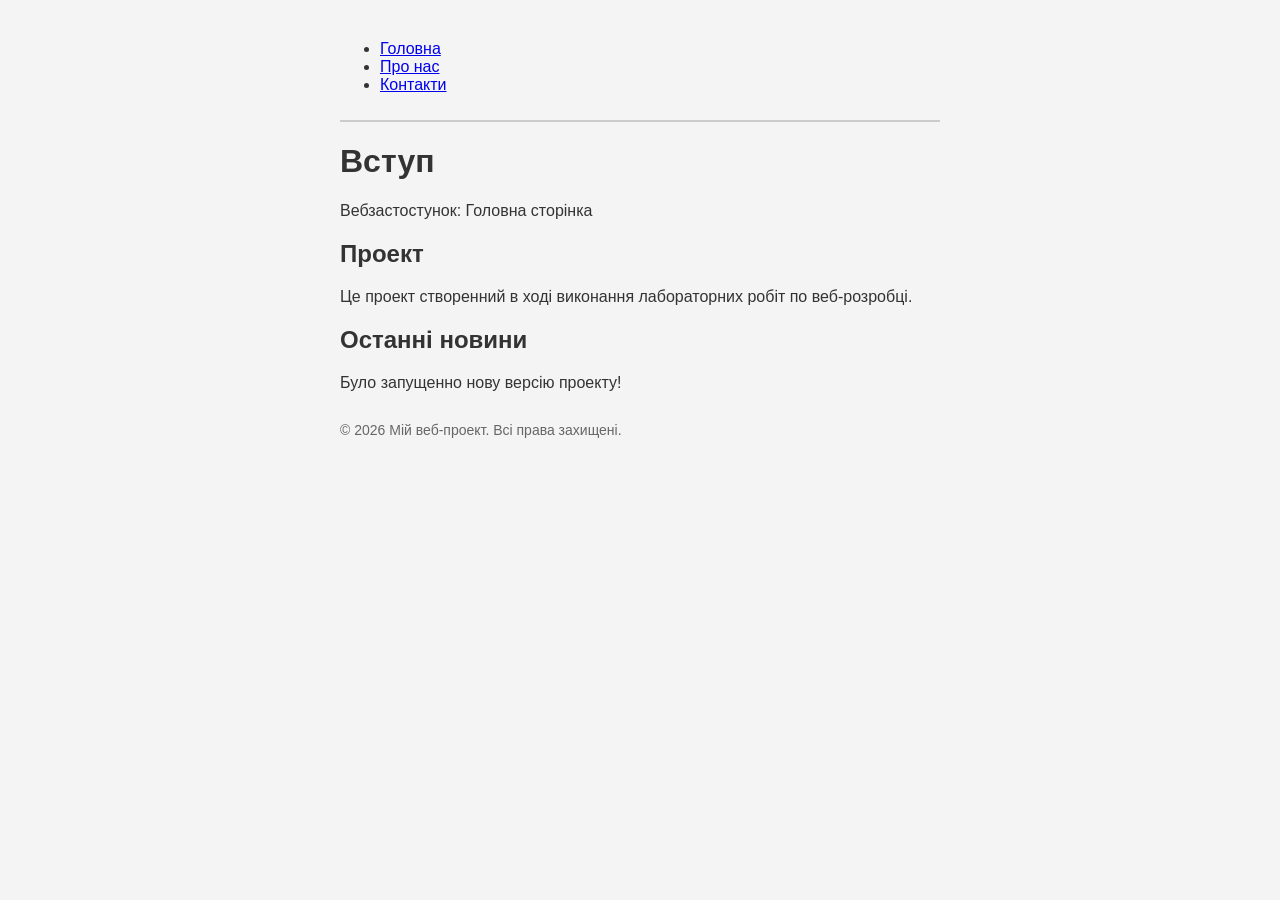
==== index.html @ 040a2388 "виправив помилку з посиланням на файл каталогу" ====
<!DOCTYPE html>
<html lang="uk">
<head>
    <meta charset="UTF-8">
    <meta name="viewport" content="width=device-width, initial-scale=1.0">
    <title>Головна сторінка проекту</title>
    <link rel="stylesheet" href ="style.css">
</head>
<body>
  <header>
    <nav aria-label="Основна навігація проекту">
      <ul>
        <li><a href="index.html">Головна</a></li>
        <li><a href="catalog.html">Про нас</a></li>
        <li><a href="contact.html">Контакти</a></li>
      </ul>
    </nav>
  </header>  

<main id="main-content">
    <h1>Вступ</h1>
        <p>Вебзастостунок: Головна сторінка</p>
    <section>
        <h2>Проект</h2>
        <p>Це проект створенний в ході виконання лабораторних робіт по веб-розробці.</p>
    </section>
    <article>
        <h2>Останні новини</h2>
        <p>Було запущенно нову версію проекту!</p>
    </article>
</main>
    <footer>
        <p>&copy; 2026 Мій веб-проект. Всі права захищені.</p>
    </footer>
</body>
</html>
---- style.css ----
body {
    font-family: sans-serif;
    max-width: 600px;
    margin: 40px auto;
    padding: 0 20px;
    background-color: #f4f4f4;
    color: #333;
}

header {
    border-bottom: 2px solid #ccc;
    margin-bottom: 20px;
    padding-bottom: 10px;
}

footer {
    margin-top: 30px;
    font-size: 14px;
    color: #666;
}
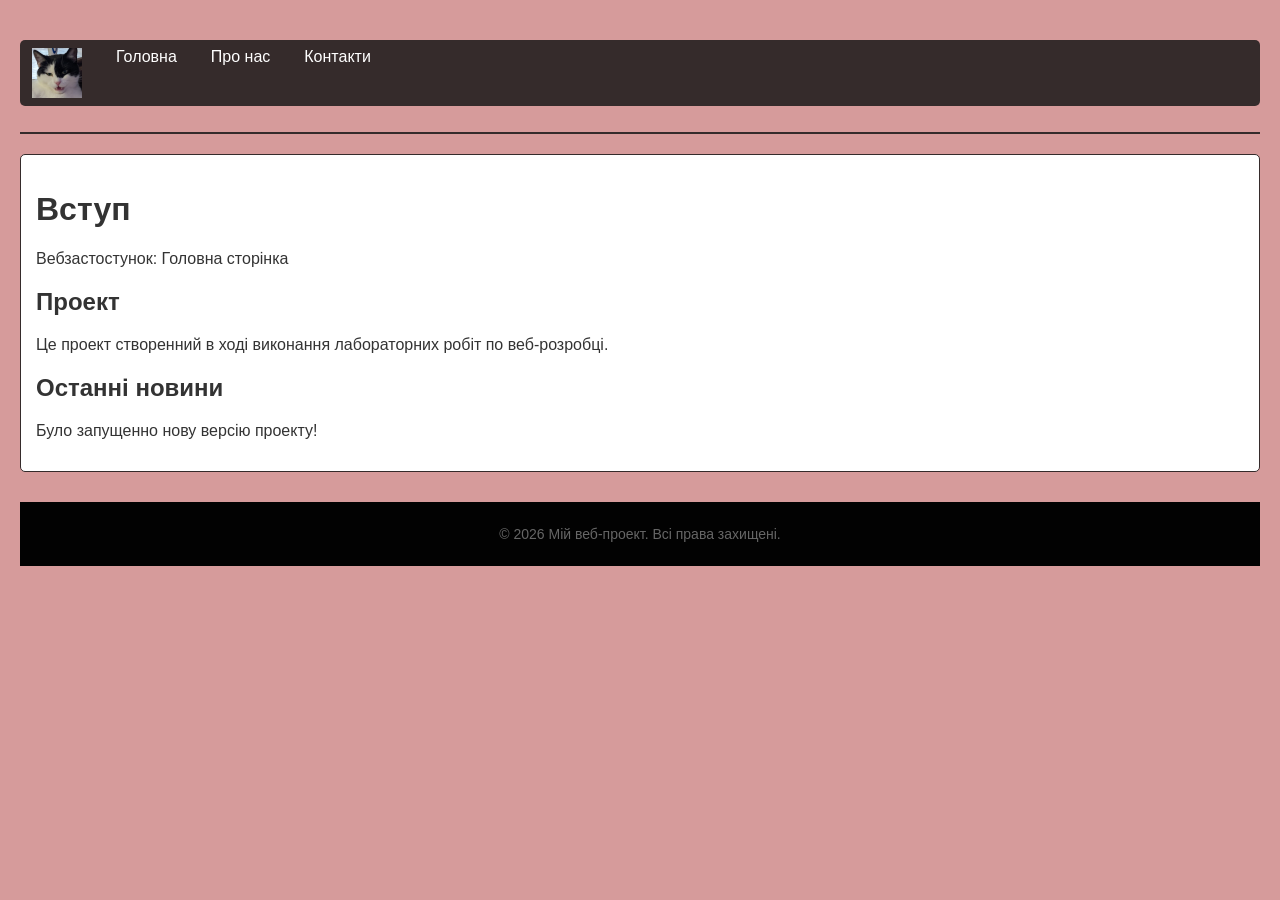
==== commit bed1a6c7: "added for logo css styles" ====
--- a/index.html
+++ b/index.html
@@ -10,6 +10,7 @@
   <header>
     <nav aria-label="Основна навігація проекту">
       <ul>
+         <a href="index.html"><img src="logo.jpg" alt="Логотип проекту" class="logo" width="50" height="50"></a>
         <li><a href="index.html">Головна</a></li>
         <li><a href="catalog.html">Про нас</a></li>
         <li><a href="contact.html">Контакти</a></li>
--- a/style.css
+++ b/style.css
@@ -1,20 +1,220 @@
+*{
+    box-sizing: border-box;
+}
+
 body {
     font-family: sans-serif;
-    max-width: 600px;
+    max-width: 2000px;
     margin: 40px auto;
     padding: 0 20px;
-    background-color: #f4f4f4;
+    background-color: #d69b9b;
     color: #333;
 }
 
 header {
-    border-bottom: 2px solid #ccc;
+    border-bottom: 2px solid #352b2b;
     margin-bottom: 20px;
     padding-bottom: 10px;
 }
 
+
+.skip-link {
+    position: absolute;
+    top: -40px;
+    left: 0;
+    background: #000;
+    color: #fff;
+    padding: 8px;
+    z-index: 100;
+}
+
+.skip-link:focus {
+    top: 0;
+}
+
+:focus-visible {
+    outline: 2px solid #6521be;
+    outline-offset: 2px;
+}
+
+nav ul {
+    list-style: none;
+    padding: 0;
+    display: flex;
+    gap: 10px;
+    background-color: #352b2b;
+    border-radius: 5px;
+}
+
+nav a {
+    color: #fff;
+    text-decoration: none;
+    padding: 8px 12px;
+    display: block;
+}
+
+nav a[aria-current="page"] {
+    background-color: #6521be;
+    border-radius: 5px;
+}
+
+table {
+    width: 75%;
+    border-collapse: collapse;
+    margin-top: 20px;
+}
+
+th, td {
+    border: 1px solid #352b2b;
+    padding: 8px;
+    text-align: left;
+}
+th {
+    background-color: #352b2b;
+    color: #fff;
+}
+
+fieldset {
+    border: 1px solid #352b2b;
+    padding: 10px;
+    margin-bottom: 20px;
+}
+
+legend {
+    font-weight: bold;
+}
+.form-group {
+    margin-bottom: 15px;
+}
+label {
+    display: block;
+    margin-bottom: 5px;
+}
+input[type="text"],
+input[type="email"],
+select,textarea {
+    width: 75%;
+    padding: 8px;
+    border: 1px solid #352b2b;
+    border-radius: 4px;
+}   
+button {
+    background-color: #6521be;
+    color: #fff;
+    border: none;
+    padding: 10px 15px;
+    cursor: pointer;
+    border-radius: 4px;
+}   
+
+.checkbox-group {
+    display: flex;
+    align-items: center;
+    gap: 8px;
+    margin-top: 10px;
+    margin-bottom: 10px;
+}
+
+.checkbox-group input[type="checkbox"] {
+    width: auto;
+    margin: 0;
+    cursor: pointer;
+}
+.checkbox-group label {
+    display: inline;
+    margin: 0;
+    cursor: pointer;
+}
+
+.page-container {
+    display: grid;
+    grid-template-columns: 1fr 200px;
+    gap: 20px;
+}
+
+@media (max-width: 768px) {
+    .page-container {
+        grid-template-columns: 1fr;
+    }
+}
+
+main {
+    min-width: 0;
+    background-color: #fff;
+    padding: 15px;
+    border: 1px solid #352b2b;
+    border-radius: 5px;
+}
+.sidebar {
+    background-color: #f5f5f5;
+    padding: 15px;
+    border: 1px solid #352b2b;
+    border-radius: 5px;
+}
+
+.catalog-grid {
+    display: grid;
+    grid-template-columns: repeat(auto-fill, minmax(250px, 1fr));
+    gap: 20px;
+    margin-top: 20px;
+}
+.card {
+    border: 1px solid #352b2b;
+    padding: 15px;
+    display: flex;
+    flex-direction: column;
+    justify-content: space-between;
+    border-radius: 5px;
+    background-color: #fff;
+}
+
+.card h2 {
+    margin-top: 0;
+    font-size: 1.2rem;
+margin-bottom: 10px;
+}
+.card .price {
+    font-weight: bold;
+    color: #6521be;
+    margin-top: 15px;
+}
+
 footer {
+    display: flex;
+    justify-content: center;
+    align-items: center;
+    background-color: #020202;
+    color: #fff;
+    padding: 10px;
     margin-top: 30px;
     font-size: 14px;
     color: #666;
+}
+
+.text-input { 
+    width: 75%;
+    padding: 8px;
+    border: 1px solid #352b2b;
+    border-radius: 4px;
+}
+
+.logo {
+    padding: 0px;
+    display: flex;
+}
+imgheader,
+.logo img {
+    width: 50px;
+    height: 50px;
+    object-fit: cover;
+    display: block;
+}
+
+nav ul {
+    list-style: none;
+    padding: 0;
+    display: flex;
+    gap: 10px;
+    background-color: #352b2b;
+    border-radius: 5px;
 }
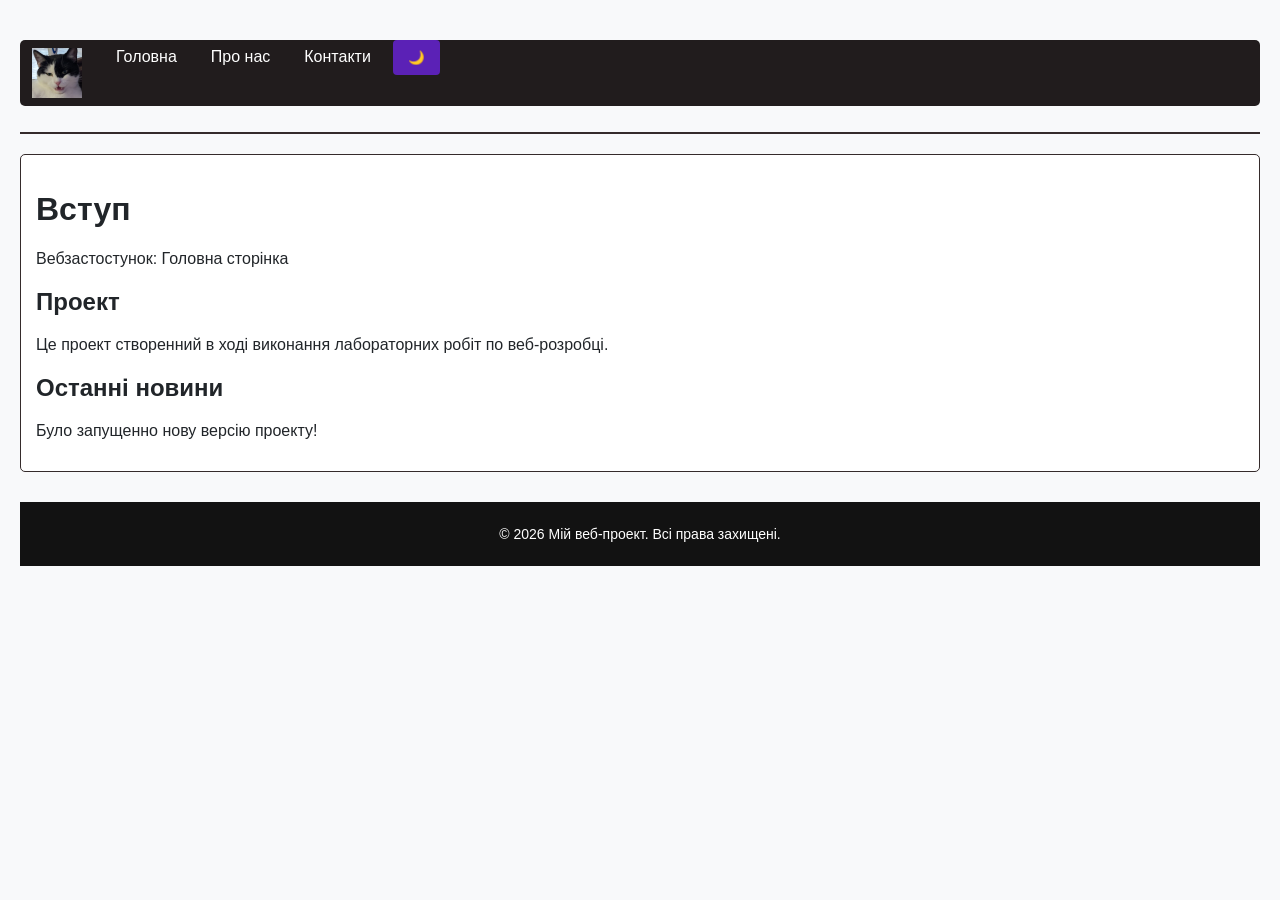
==== commit 31566855: "added a button to switch to night mode" ====
--- a/index.html
+++ b/index.html
@@ -4,16 +4,18 @@
     <meta charset="UTF-8">
     <meta name="viewport" content="width=device-width, initial-scale=1.0">
     <title>Головна сторінка проекту</title>
+    <link rel="stylesheet" href="token.css">
     <link rel="stylesheet" href ="style.css">
 </head>
 <body>
   <header>
     <nav aria-label="Основна навігація проекту">
       <ul>
-         <a href="index.html"><img src="logo.jpg" alt="Логотип проекту" class="logo" width="50" height="50"></a>
+        <li><a href="index.html"><img src="logo.jpg" alt="Логотип проекту" class="logo" width="50" height="50"></a></li>
         <li><a href="index.html">Головна</a></li>
         <li><a href="catalog.html">Про нас</a></li>
         <li><a href="contact.html">Контакти</a></li>
+        <li><button type="button" id="theme-toggle" aria-label="Переключити тему">🌙</button></li>
       </ul>
     </nav>
   </header>  
--- a/token.css
+++ b/token.css
@@ -0,0 +1,85 @@
+:root {
+  --color-bg-base: #f8f9fa;        
+  --color-bg-surface: #ffffff;    
+  --color-bg-surface-alt: #f1f3f5; 
+  --color-bg-header: #211c1d;      
+  --color-bg-footer: #121212;      
+
+  --color-text-primary: #212529;   
+  --color-text-secondary: #495057;
+  --color-text-inverse: #ffffff; 
+
+  --color-primary: #5b21b6;       
+  --color-primary-hover: #4c1d95; 
+  --color-primary-focus: #7c3aed; 
+
+  --color-border: #dee2e6;   
+  --color-border-dark: #352b2b;  
+
+  --font-family-base: system-ui, -apple-system, "Segoe UI", Roboto, sans-serif;
+  --font-size-sm: 0.875rem;
+  --font-size-base: 1rem; 
+  --font-size-md: 1.125rem; 
+  --font-size-lg: 1.25rem; 
+  --font-size-xl: 1.75rem; 
+  --font-size-2xl: 2.25rem;  
+  --line-height-base: 1.5;
+
+  --space-2xs: 0.25rem; 
+  --space-xs: 0.5rem; 
+  --space-sm: 0.75rem;  
+  --space-md: 1rem;     
+  --space-lg: 1.5rem;   
+  --space-xl: 2rem;   
+  --space-2xl: 3rem; 
+
+  --radius-sm: 4px;
+  --radius-md: 8px;
+  --radius-lg: 12px;
+  --shadow-sm: 0 1px 3px rgba(0, 0, 0, 0.1);
+  --shadow-md: 0 4px 6px -1px rgba(0, 0, 0, 0.1);
+
+  --container-max-width: 1200px;
+}
+
+@media (prefers-color-scheme: dark) {
+  :root {
+    --color-bg-base: #121212;
+    --color-bg-surface: #1e1e1e;
+    --color-bg-surface-alt: #292929;
+    --color-bg-header: #181818;
+    --color-bg-footer: #0a0a0a;
+
+    --color-text-primary: #f1f3f5;
+    --color-text-secondary: #adb5bd;
+    --color-text-inverse: #ffffff;
+
+    --color-primary: #9061f9;
+    --color-primary-hover: #a78bfa;
+    --color-primary-focus: #c4b5fd;
+
+    --color-border: #374151;
+    --color-border-dark: #4b5563;
+    --shadow-sm: 0 1px 3px rgba(0, 0, 0, 0.5);
+    --shadow-md: 0 4px 6px rgba(0, 0, 0, 0.4);
+  }
+}
+
+[data-theme="dark"] {
+  --color-bg-base: #121212;
+  --color-bg-surface: #1e1e1e;
+  --color-bg-surface-alt: #292929;
+  --color-bg-header: #181818;
+  --color-bg-footer: #0a0a0a;
+
+  --color-text-primary: #f1f3f5;
+  --color-text-secondary: #adb5bd;
+  --color-text-inverse: #ffffff;
+
+  --color-primary: #9061f9;
+  --color-primary-hover: #a78bfa;
+  --color-primary-focus: #c4b5fd;
+
+  --color-border: #374151;
+  --color-border-dark: #4b5563;
+}
--- a/style.css
+++ b/style.css
@@ -7,14 +7,13 @@
     max-width: 2000px;
     margin: 40px auto;
     padding: 0 20px;
-    background-color: #d69b9b;
-    color: #333;
+    background-color: var(--color-bg-base);
+    color: var(--color-text-primary);
 }
 
 header {
-    border-bottom: 2px solid #352b2b;
-    margin-bottom: 20px;
-    padding-bottom: 10px;
+border-bottom: 2px solid var(--color-border-dark);    margin-bottom: 20px;
+padding-bottom: 10px;
 }
 
 
@@ -22,8 +21,8 @@
     position: absolute;
     top: -40px;
     left: 0;
-    background: #000;
-    color: #fff;
+    background: var(--color-bg-footer);
+    color: var(--color-text-inverse);
     padding: 8px;
     z-index: 100;
 }
@@ -33,8 +32,7 @@
 }
 
 :focus-visible {
-    outline: 2px solid #6521be;
-    outline-offset: 2px;
+    outline: 2px solid var(--color-primary-focus);    outline-offset: 2px;
 }
 
 nav ul {
@@ -42,19 +40,19 @@
     padding: 0;
     display: flex;
     gap: 10px;
-    background-color: #352b2b;
+    background-color: var(--color-bg-header);
     border-radius: 5px;
 }
 
 nav a {
-    color: #fff;
-    text-decoration: none;
+    color: var(--color-text-inverse);    text-decoration: none;
+    text-align: center;
     padding: 8px 12px;
     display: block;
 }
 
 nav a[aria-current="page"] {
-    background-color: #6521be;
+    background-color: var(--color-primary);
     border-radius: 5px;
 }
 
@@ -65,17 +63,17 @@
 }
 
 th, td {
-    border: 1px solid #352b2b;
+    border: 1px solid var(--color-border-dark);
     padding: 8px;
     text-align: left;
 }
 th {
-    background-color: #352b2b;
-    color: #fff;
+    background-color: var(--color-bg-header);
+    color: var(--color-text-inverse);
 }
 
 fieldset {
-    border: 1px solid #352b2b;
+    border: 1px solid var(--color-border-dark);
     padding: 10px;
     margin-bottom: 20px;
 }
@@ -95,12 +93,12 @@
 select,textarea {
     width: 75%;
     padding: 8px;
-    border: 1px solid #352b2b;
+    border: 1px solid var(--color-border-primary);
     border-radius: 4px;
 }   
 button {
-    background-color: #6521be;
-    color: #fff;
+    background-color: var(--color-primary);
+    color: var(--color-text-inverse);
     border: none;
     padding: 10px 15px;
     cursor: pointer;
@@ -132,23 +130,61 @@
     gap: 20px;
 }
 
-@media (max-width: 768px) {
+@media (max-width: 767px) {
+    body {
+        margin: 15px auto;
+        padding: 0 10px;
+    }
+    nav ul {
+        flex-direction: column;
+    }
     .page-container {
         grid-template-columns: 1fr;
     }
+    table,
+    input[type="text"],
+    input[type="email"],
+    select,
+    textarea {
+        width: 100%; 
+    }
+}
+
+@media (min-width: 768px) and (max-width: 1024px) {
+    .page-container {
+        grid-template-columns: 1fr; 
+    }
+    .catalog-grid {
+        grid-template-columns: repeat(2, 1fr); 
+    }
+    table,
+    input[type="text"],
+    input[type="email"],
+    textarea {
+        width: 85%;
+    }
+}
+
+@media (min-width: 1025px) {
+    .page-container {
+        grid-template-columns: 1fr 220px; 
+    }
+    .catalog-grid {
+        grid-template-columns: repeat(3, 1fr); 
+    }
 }
 
 main {
     min-width: 0;
-    background-color: #fff;
+    background-color: var(--color-bg-surface);   
     padding: 15px;
-    border: 1px solid #352b2b;
+    border: 1px solid var(--color-border-dark);  
     border-radius: 5px;
 }
 .sidebar {
-    background-color: #f5f5f5;
+    background-color: var(--color-bg-surface-alt);   
     padding: 15px;
-    border: 1px solid #352b2b;
+    border: 1px solid var(--color-border-dark);
     border-radius: 5px;
 }
 
@@ -159,13 +195,13 @@
     margin-top: 20px;
 }
 .card {
-    border: 1px solid #352b2b;
+    background-color: var(--color-bg-surface-alt);
     padding: 15px;
     display: flex;
     flex-direction: column;
     justify-content: space-between;
     border-radius: 5px;
-    background-color: #fff;
+    background-color: var(--color-bg-surface);
 }
 
 .card h2 {
@@ -175,7 +211,7 @@
 }
 .card .price {
     font-weight: bold;
-    color: #6521be;
+    color: var(--color-primary);
     margin-top: 15px;
 }
 
@@ -183,18 +219,17 @@
     display: flex;
     justify-content: center;
     align-items: center;
-    background-color: #020202;
-    color: #fff;
+    background-color: var(--color-bg-footer);
+    color: var(--color-text-inverse);
     padding: 10px;
     margin-top: 30px;
     font-size: 14px;
-    color: #666;
 }
 
 .text-input { 
     width: 75%;
     padding: 8px;
-    border: 1px solid #352b2b;
+    border: 1px solid var(--color-border-primary);
     border-radius: 4px;
 }
 
@@ -210,11 +245,3 @@
     display: block;
 }
 
-nav ul {
-    list-style: none;
-    padding: 0;
-    display: flex;
-    gap: 10px;
-    background-color: #352b2b;
-    border-radius: 5px;
-}
